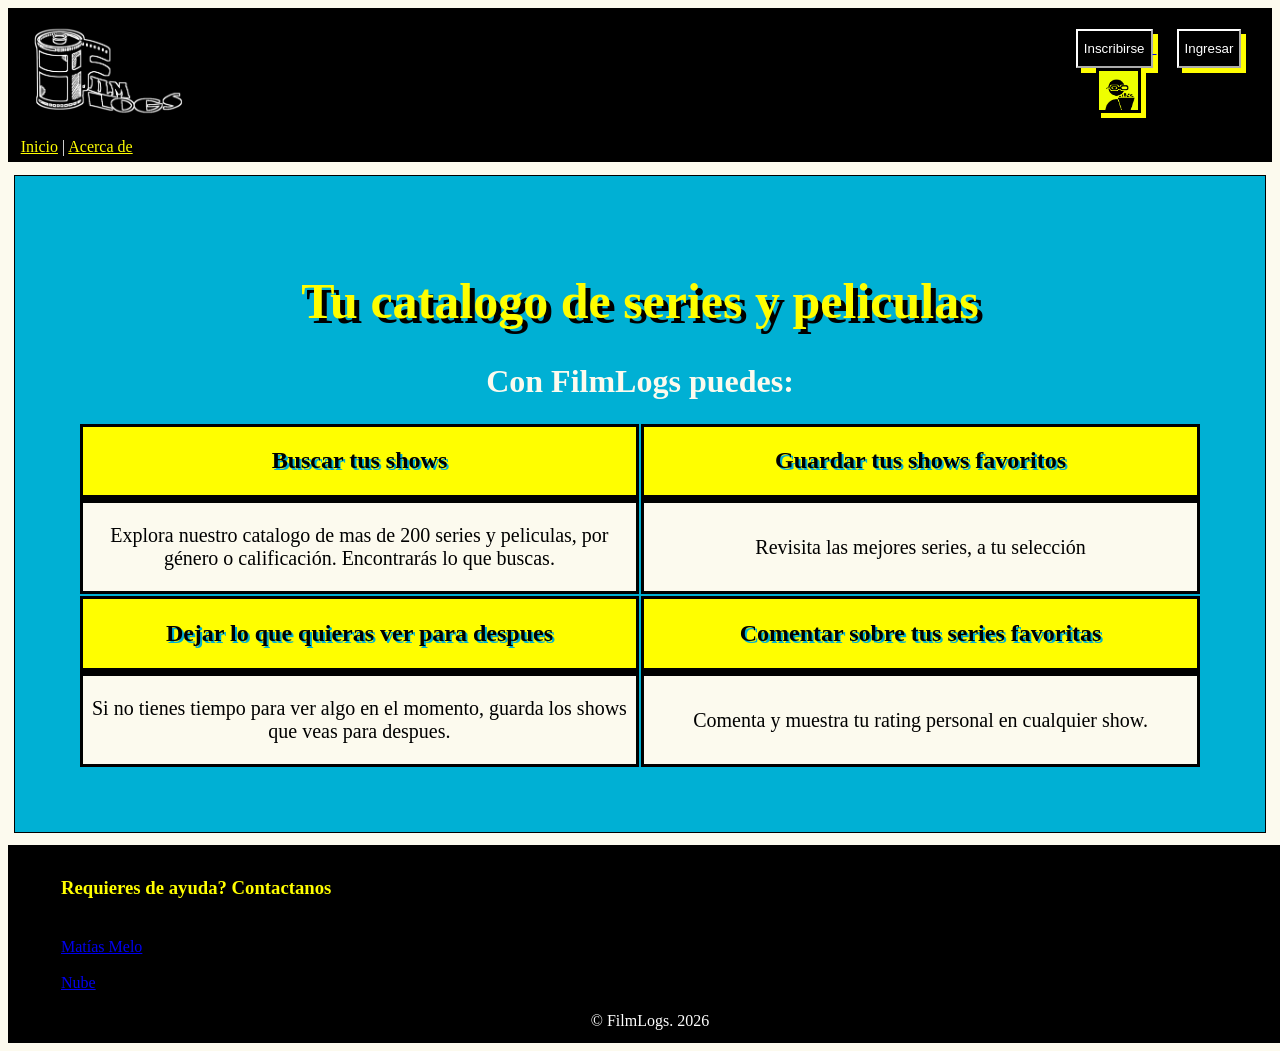
==== acercade.html @ 1b0ae2c5 "Hotfix de hyperlink." ====
<!DOCTYPE html>
<html lang="en">
<head>
    <meta charset="UTF-8">
    <meta name="viewport" content="width=device-width, initial-scale=1.0">
    <title>FilmLogs - Acerca de</title>
</head>

<body style="font-family:Georgia, 'Times New Roman', Times, serif; background-color: #FCFAEE;">
    <div width="100%">
        <div id="Barra de Navegación" style="background-color: black; color: white;"><!--Barra navegación superior, con tablas y pre-css-->
            <div id="superior">
                <table style="padding: 10px;">
                    <tr>
                        <td width="85%"> 
                            <div >
                                <a href="index.html">
                                    <img src="media/logoPlaceholder.png" alt="Logo FilmLogs" width="175px">
                                </a>
                            </div>
                        </td>
                        <td ></td>
                        <td width="15%">
                            <div  style="justify-content: right;">
                                <a href="signin.html">
                                <button type="button" style="background-color: black; color: white; border-color: white; box-shadow: 5px 5px #FFFE00; height: 39px;">Inscribirse</button>
                                </a>
                                
                                <a href="login.html">
                                <button type="button" style="margin-left:20px; background-color: black; color: white; border-color: white; box-shadow: 5px 5px #FFFE00; height: 39px;">Ingresar</button>
                                </a>

                                <a href="perfil.html">
                                    <img src="media/usuarioPlaceholder.png" style="margin-left:20px; height: 39px; border-style: solid; border-color: black; box-shadow: 5px 5px #FFFE00;">
                                </a>
                            </div>
                        </td>
                    </tr>
                </table>
            </div>
            <div id="inferior" style="justify-content: left; padding-left: 1%; padding-bottom: 0.5%;">
                <a href="index.html" style="color: #FFFE00;">Inicio</a> | <a href="acercade.html" style="color: #FFFE00;" >Acerca de</a>
            </div>
        </div>

        <div id="Cuerpo" width="90%" style="padding-left: 0.5%; padding-right: 0.5%; text-align: center;">
            <div style="border:1px solid black; padding: 5%; margin-top: 1%; background-color: #00b0d4;">
                <h1 style="font-size: 50px; color: #FFFE00; text-shadow: 5px 5px black;">Tu catalogo de series y peliculas</h1>
            
                <h1 style="color: #FCFAEE;">Con FilmLogs puedes:</h1>
                
                <table > 
                    <tr>
                        <td width="25%" style="background-color: #FFFE00;border:solid; border-color: black; box-shadow: 0px 5px black; ">
                            <h2 style="text-shadow: 2px 2px #00b0d4;">Buscar tus shows</h2>
                        </td>
                            
                        <td width="25%" style="background-color: #FFFE00;border:solid; border-color: black; box-shadow: 0px 5px black; ">
                            <h2 style="text-shadow: 2px 2px #00b0d4;">Guardar tus shows favoritos</h2>
                        </td>
                    </tr>
                    
                    <tr>
                        <td style="border:solid; background-color: #FCFAEE;">
                            <p style="font-size: 20px; ">Explora nuestro catalogo de mas de 200 series y peliculas, por género o calificación. Encontrarás lo que buscas.</p>
                        </td>

                        <td style="border:solid; background-color: #FCFAEE;">
                            <p style="font-size: 20px;">Revisita las mejores series, a tu selección</p>
                        </td>
                    </tr>

                    <tr>
                        <td width="25%" style="background-color: #FFFE00;border:solid; border-color: black; box-shadow: 0px 5px black;">
                            <h2 style="text-shadow: 2px 2px #00b0d4;">Dejar lo que quieras ver para despues</h2>
                        </td>

                        <td width="25%" style="background-color: #FFFE00; border:solid; border-color: black; box-shadow: 0px 5px black;">
                            <h2 style="text-shadow: 2px 2px #00b0d4;">Comentar sobre tus series favoritas</h2>
                        </td>
                    </tr>

                    <tr>
                        <td style="border:solid; background-color: #FCFAEE;">
                            <p style="font-size: 20px;">Si no tienes tiempo para ver algo en el momento, guarda los shows que veas para despues.</p>
                        </td>

                        <td style="border:solid; background-color: #FCFAEE;">
                            <p style="font-size: 20px;">Comenta y muestra tu rating personal en cualquier show.</p>
                        </td>
                    </tr>
                </table>
            </div>
        </div>

        <div id="footer" style="width: 100%; background-color: black; color: white; margin-top: 1%; padding:10px;">
            <table width="100%">
                <tr style="height: 10%;">
                    <td style="width: 60%;">
                        <ul style="list-style: none; color: #FFFE00;"><li><h3>Requieres de ayuda? Contactanos</h3></li></ul>
                    </td>
                </tr>
                <tr style="margin-top: 0%;">
                    <td style="width: 60%;">
                        <ul style="list-style: none;">
                            <li>
                            <a href="https://mail.google.com/mail/?view=cm&fs=1&to=matiasmelo3600@gmail.com&su=Sobre FilmLogs">
                                Matías Melo
                            </a></li><br>

                            <li>
                            <a href="#">
                            Nube
                            </a></li>
                        </ul>
                    </td>
                </tr>

                <tr>
                    <td style="text-align: center;">
                        © FilmLogs. 2026
                    </td>
                </tr>
            </table>
        </div>
    </div>
</body>
</html>
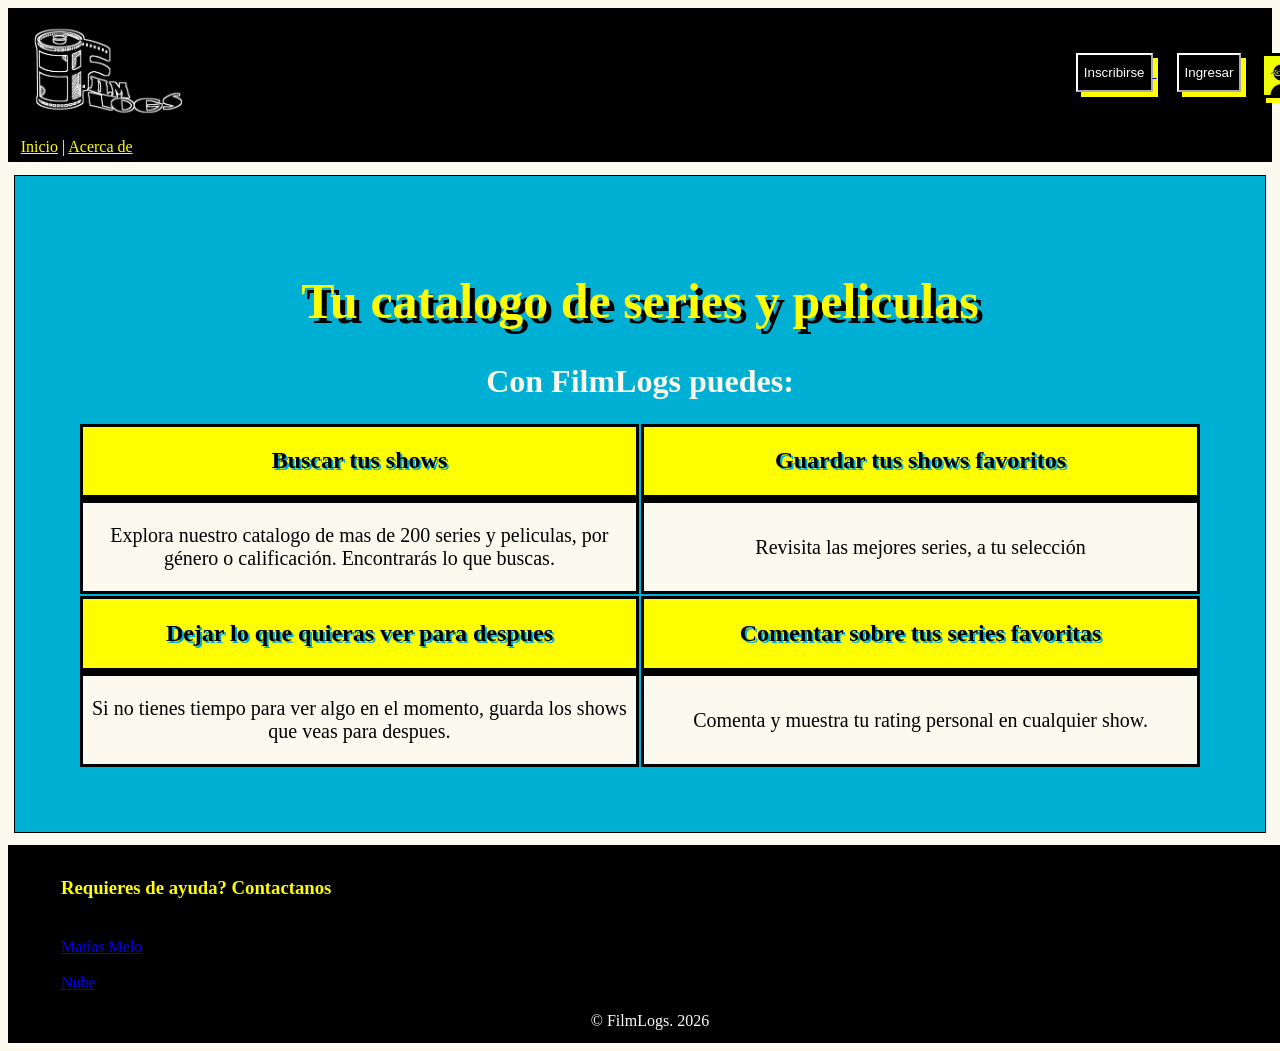
==== commit 1cef872b: "hotfix de alineamiento de apartado perfil." ====
--- a/acercade.html
+++ b/acercade.html
@@ -31,7 +31,7 @@
                                 </a>
 
                                 <a href="perfil.html">
-                                    <img src="media/usuarioPlaceholder.png" style="margin-left:20px; height: 39px; border-style: solid; border-color: black; box-shadow: 5px 5px #FFFE00;">
+                                    <img src="media/usuarioPlaceholder.png" style="margin-left:20px; height: 39px; border-style: solid; border-color: black; box-shadow: 5px 5px #FFFE00; position: absolute;">
                                 </a>
                             </div>
                         </td>
@@ -109,7 +109,7 @@
                             </a></li><br>
 
                             <li>
-                            <a href="#">
+                            <a href="https://mail.google.com/mail/?view=cm&fs=1&to=ejpc813@gmail.com&su=Sobre FilmLogs">
                             Nube
                             </a></li>
                         </ul>
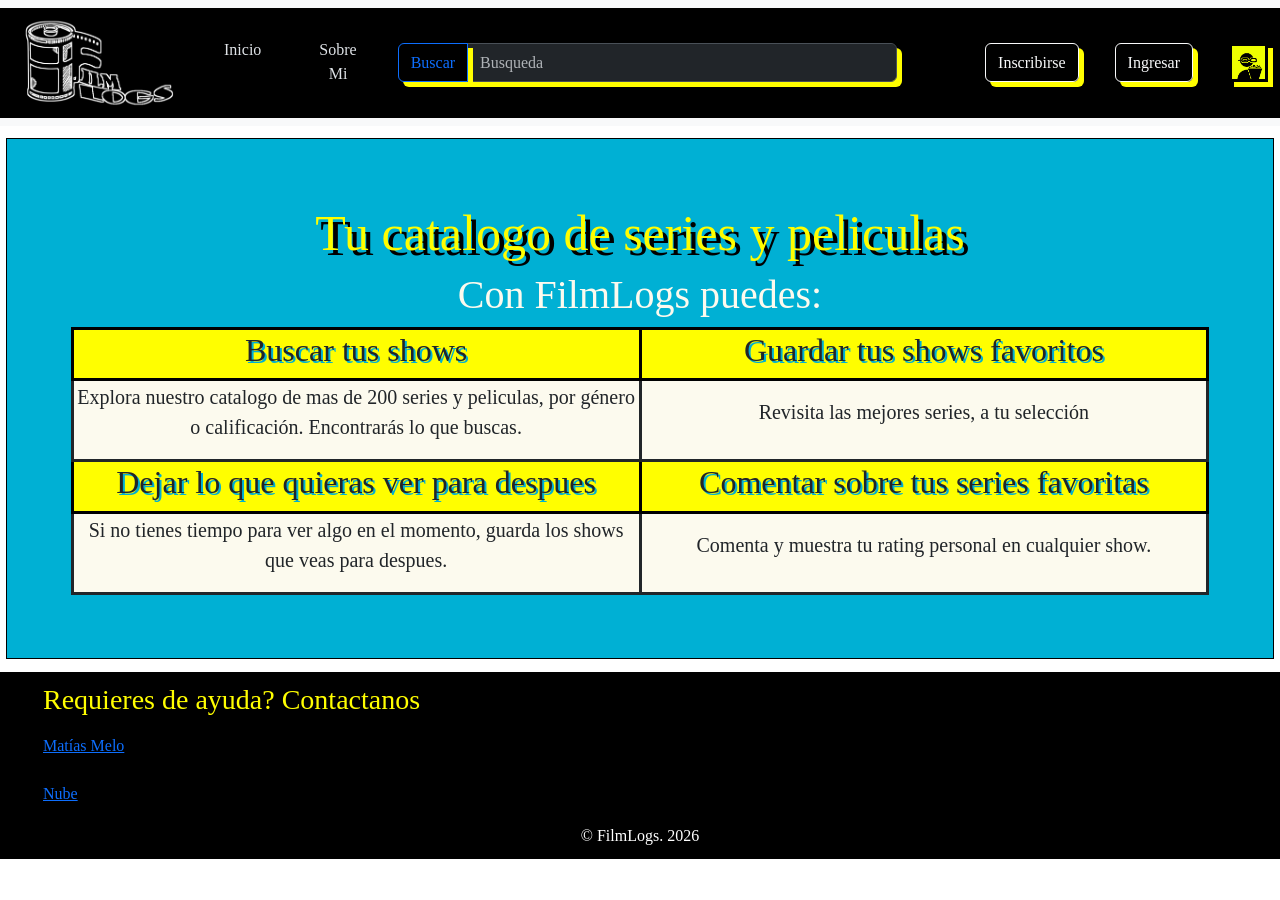
==== commit bb39766e: "Arreglo de header concorde a elementos css y bootstrap" ====
--- a/acercade.html
+++ b/acercade.html
@@ -4,44 +4,64 @@
     <meta charset="UTF-8">
     <meta name="viewport" content="width=device-width, initial-scale=1.0">
     <title>FilmLogs - Acerca de</title>
+
+    <link href="css/style.css" rel="stylesheet">
+    <link href="https://cdn.jsdelivr.net/npm/bootstrap@5.3.8/dist/css/bootstrap.min.css" rel="stylesheet" integrity="sha384-sRIl4kxILFvY47J16cr9ZwB07vP4J8+LH7qKQnuqkuIAvNWLzeN8tE5YBujZqJLB" crossorigin="anonymous">
+    <script src="https://cdn.jsdelivr.net/npm/bootstrap@5.3.8/dist/js/bootstrap.bundle.min.js" integrity="sha384-FKyoEForCGlyvwx9Hj09JcYn3nv7wiPVlz7YYwJrWVcXK/BmnVDxM+D2scQbITxI" crossorigin="anonymous"></script>
 </head>
 
-<body style="font-family:Georgia, 'Times New Roman', Times, serif; background-color: #FCFAEE;">
+<body>
     <div width="100%">
-        <div id="Barra de Navegación" style="background-color: black; color: white;"><!--Barra navegación superior, con tablas y pre-css-->
-            <div id="superior">
-                <table style="padding: 10px;">
-                    <tr>
-                        <td width="85%"> 
-                            <div >
-                                <a href="index.html">
-                                    <img src="media/logoPlaceholder.png" alt="Logo FilmLogs" width="175px">
+        <nav id="Barra de Navegación" class="navbar navbar-expand-lg bg-body-tertiary"><!--Barra navegación superior, con tablas y pre-css-->
+            <div class="container-fluid" data-bs-theme="dark" style="background-color: black;">
+                <a class="navbar-brand" href="index.html">
+                    <img src="media/logoPlaceholder.png" alt="Logo FilmLogs" width="175px">
+                </a>
+
+                <button class="navbar-toggler" type="button" data-bs-toggle="collapse" data-bs-target="#navbarSupportedContent" aria-controls="navbarSupportedContent" aria-expanded="false" aria-label="Toggle navigation">
+                <span class="navbar-toggler-icon"></span>
+                </button>
+
+                <div class="collapse navbar-collapse" id="navbarSupportedContent">
+                    <ul class="navbar-nav me-auto mb-2 mb-lg-0 nav-underline">
+                        <li class="nav-item">
+                        <a class="nav-link active" aria-current="page" href="index.html"><div class="btn">Inicio</div></a>
+                        </li>
+
+                        <li class="nav-item">
+                        <a class="nav-link" href="acercade.html"><div class="btn">Sobre Mi</div></a>
+                        </li>
+                    </ul>
+
+                    <form class="d-flex input-group" role="search" style="width: 60%; margin-left: 20px; margin-right: 80px;">
+                        <button class="btn btn-outline-primary" type="submit">Buscar</button>
+                        <input class="form-control me-2 border-shadow-btn" type="search" placeholder="Busqueda" aria-label="Busqueda">
+                    </form>
+
+                    <div class="d-flex">
+                        <ul class="navbar-nav me-auto mb-2 mb-lg-0 nav-underline">
+                            <li class="nav-item">
+                                <a href="signin.html">
+                                    <button type="button" class="btn btn-outline-light">Inscribirse</button>
                                 </a>
-                            </div>
-                        </td>
-                        <td ></td>
-                        <td width="15%">
-                            <div  style="justify-content: right;">
-                                <a href="signin.html">
-                                <button type="button" style="background-color: black; color: white; border-color: white; box-shadow: 5px 5px #FFFE00; height: 39px;">Inscribirse</button>
+                            </li>
+
+                            <li class="nav-item">
+                                <a href="login.html">
+                                    <button type="button" class="btn btn-outline-light" style="margin-left:20px;">Ingresar</button>
                                 </a>
-                                
-                                <a href="login.html">
-                                <button type="button" style="margin-left:20px; background-color: black; color: white; border-color: white; box-shadow: 5px 5px #FFFE00; height: 39px;">Ingresar</button>
+                            </li>
+
+                            <li class="nav-item">
+                                <a href="perfil.html">
+                                    <img src="media/usuarioPlaceholder.png" style="justify-self: end; margin-left:20px; height: 39px; border-style: solid; border-color: black; box-shadow: 5px 5px #FFFE00;">
                                 </a>
-
-                                <a href="perfil.html">
-                                    <img src="media/usuarioPlaceholder.png" style="margin-left:20px; height: 39px; border-style: solid; border-color: black; box-shadow: 5px 5px #FFFE00; position: absolute;">
-                                </a>
-                            </div>
-                        </td>
-                    </tr>
-                </table>
+                            </li>
+                        </ul>
+                    </div>
+                </div>
             </div>
-            <div id="inferior" style="justify-content: left; padding-left: 1%; padding-bottom: 0.5%;">
-                <a href="index.html" style="color: #FFFE00;">Inicio</a> | <a href="acercade.html" style="color: #FFFE00;" >Acerca de</a>
-            </div>
-        </div>
+        </nav>
 
         <div id="Cuerpo" width="90%" style="padding-left: 0.5%; padding-right: 0.5%; text-align: center;">
             <div style="border:1px solid black; padding: 5%; margin-top: 1%; background-color: #00b0d4;">
--- a/css/style.css
+++ b/css/style.css
@@ -0,0 +1,31 @@
+*{
+    font-family:Georgia, 'Times New Roman', Times, serif ;
+}
+
+nav{
+    display: flex;
+    background-color: black;
+    color: #FCFAEE;
+    padding: 10px;
+}
+
+button{
+    background-color: black;
+    color: #FCFAEE;
+    border: solid;
+    border-color: #FCFAEE;
+    box-shadow: 5px 5px #FFFE00;
+    height: 39px;
+}
+
+.border-shadow-btn{
+    border: solid;
+    border-color: #FCFAEE;
+    box-shadow: 5px 5px #FFFE00;
+}
+
+.border-shadow{
+    border: solid;
+    border-color: black;
+    box-shadow: 5px 5px black;
+}
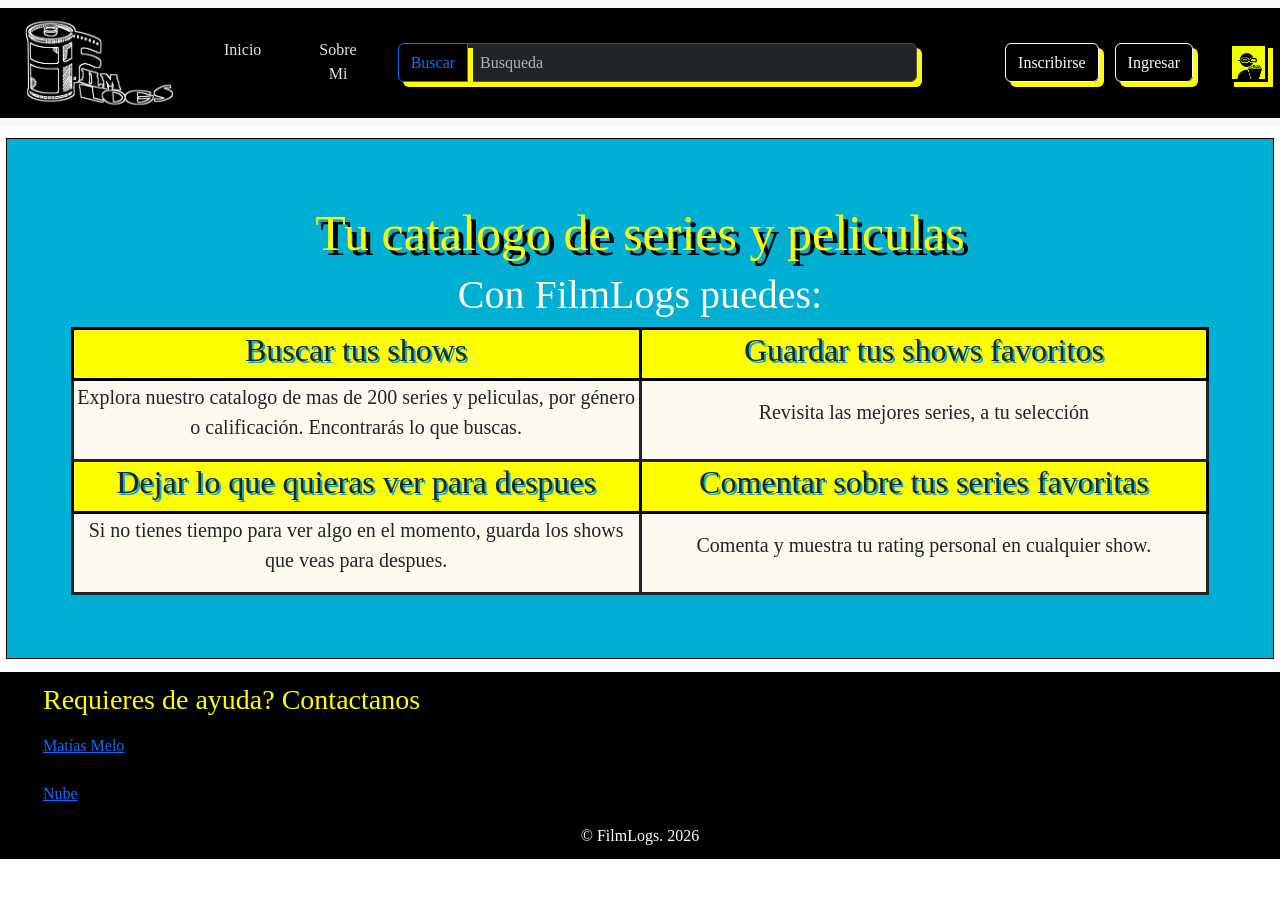
==== commit f7098b2e: "Modal aplicado a todas las paginas. elimicación de login-singin" ====
--- a/acercade.html
+++ b/acercade.html
@@ -40,16 +40,123 @@
 
                     <div class="d-flex">
                         <ul class="navbar-nav me-auto mb-2 mb-lg-0 nav-underline">
+
                             <li class="nav-item">
-                                <a href="signin.html">
-                                    <button type="button" class="btn btn-outline-light">Inscribirse</button>
-                                </a>
+                                <button type="button" class="btn btn-outline-light" data-bs-toggle="modal" data-bs-target="#Inscribirse">Inscribirse</button>
+                                <div class="modal fade" id="Inscribirse" tabindex="-1" aria-labelledby="exampleModalLabel" aria-hidden="true">
+                                    <div class="modal-dialog">
+                                        <div class="modal-content">
+                                            <div class="modal-header">
+                                                <button type="button" class="btn-close" data-bs-dismiss="modal" aria-label="Close"></button>
+                                            </div>
+                                            <div class="modal-body">
+                                                <form  class="row g-2" id="Form" style="border: 1px solid black; box-shadow: 5px 5px black; background-color: #00b0d4; color: #FCFAEE;">
+                                                    <div class="input-group mb-3">
+                                                        <h1 style="font-size: 50px; color: #FCFAEE; text-shadow: 2px 2px black;">Crear Cuenta</h1>
+                                                    </div>
+                                                    <div class="input-group mb-3"><p style="font-size: 20px;">Unete y reseña!</p></div>
+                                                    <div class="input-group mb-3" style="justify-content: space-between;">
+                                                        <label for="nombre">Apodo:</label>
+                                                        <input type="text" name="nombre" placeholder="Cato212" size="35%" style="height: 25px; background-color: white; color: black;">
+                                                    </div>
+                                                    <div class="input-group mb-3" style="justify-content: space-between;">
+                                                        <label for="email">Email:</label>
+                                                        <input type="email" id="email" placeholder="ejemplo@ejemplo.com" size="35%" style="height: 25px; background-color: white; color: black;">
+                                                    </div>
+                                                    <div class="input-group mb-3" style="justify-content: space-between;">
+                                                        <label for="password">Contraseña:</label>
+                                                        <input type="password" id="password" size="35%" style="height: 25px; background-color: white; color: black;">
+                                                    </div>
+                                                    <div class="input-group mb-1" style="justify-content: left;">
+                                                        <div class="mb-1" style="padding-right: 12%;">
+                                                            <label for="genero" >Sexo:</label> 
+                                                        </div>
+                                                        <div class="mb-3" align="left">
+                                                            <input type="radio" id="G1" name="genero" value="mars">
+                                                            <label for="G1">Masculino</label>
+                                                            <input type="radio" id="G2" name="genero" value="venus" >
+                                                            <label for="G2">Feminino</label>
+                                                            <input type="radio" id="G3" name="genero" value="jupiter">
+                                                            <label for="G3">Otro</label>
+                                                        </div>
+                                                    </div>
+                                                    <div class="input-group mb-1" style="justify-content: left;">
+                                                        <div class="mb-1" style="padding-right: 12%;">
+                                                            <label>Género Favorito:</label>
+                                                        </div>
+                                                        <div class="mb-3" align="left">
+                                                            <input type="checkbox" id="A1" name="area" value="Horror">
+                                                            <label for="A1">Horror</label><br>
+                                                            <input type="checkbox" id="A2" name="area" value="Romance">
+                                                            <label for="A2">Romance</label><br>
+                                                            <input type="checkbox" id="A3" name="area" value="Comedia">
+                                                            <label for="A3">Comedia</label><br>
+                                                            <input type="checkbox" id="A4" name="area" value="Accion">
+                                                            <label for="A4">Acción</label><br>
+                                                            <input type="checkbox" id="A5" name="area" value="sci-fi">
+                                                            <label for="A5">Ciencia Ficción</label><br>
+                                                            <input type="checkbox" id="A6" name="area" value="Otro">
+                                                            <label for="A6">Otro</label><br>
+                                                        </div>
+                                                    </div>
+                                                    <div class="modal-footer">
+                                                        <button type="submit" class="btn btn-secondary"   style=" background-color: black; color: white; border-color: white; box-shadow: 5px 5px #FFFE00; height: 39px;">Enviar</button>
+                                                        <button  type="reset" class="btn btn-secondary"  style=" background-color: black; color: white; border-color: white; box-shadow: 5px 5px #FFFE00; height: 39px;">Borrar</button>              
+                                                        <button type="button" class="btn btn-secondary" style="background-color: black; color: white; border-color: white; box-shadow: 5px 5px #FFFE00; height: 39px;" data-bs-dismiss="modal">Cerrar</button>
+
+                                                    </div>
+                                                </form>
+                                            </div>
+                                        </div>
+                                    </div>
+                                </div>
                             </li>
 
                             <li class="nav-item">
-                                <a href="login.html">
-                                    <button type="button" class="btn btn-outline-light" style="margin-left:20px;">Ingresar</button>
-                                </a>
+                                <button type="button" class="btn btn-outline-light" data-bs-toggle="modal" data-bs-target="#Ingresar">Ingresar</button>
+                                <div class="modal fade" id="Ingresar" tabindex="-1" aria-labelledby="ingresolabel" aria-hidden="true">
+                                    <div class="modal-dialog">
+                                        <div class="modal-content">
+                                            <div class="modal-header">
+                                                <button type="button" class="btn-close" data-bs-dismiss="modal" aria-label="Close"></button>
+                                            </div>
+                                            <div class="modal-body">
+                                                <form class='login-form'>
+                                                    <fieldset style="padding: 5%; background-color:yellow; box-shadow: 5px 5px black;">
+                                                        <div class="flex-row">
+                                                            <h1 style="font-size: 50px; color: #FCFAEE; text-shadow: 2px 2px black; background-color: #00b0d4;">Iniciar Sesion</h1>
+                                                            <p style="font-size: 20px; color: black;">Nos alegra verte de vuelta!</p>
+                                                        </div>
+                                                        <div class="flex-row">
+                                                            <label class="lf--label" for="username">
+                                                                <svg x="0px" y="0px" width="15px" height="13px">
+                                                                <path fill="#000" d="M8.9,7.2C9,6.9,9,6.7,9,6.5v-4C9,1.1,7.9,0,6.5,0h-1C4.1,0,3,1.1,3,2.5v4c0,0.2,0,0.4,0.1,0.7 C1.3,7.8,0,9.5,0,11.5V13h12v-1.5C12,9.5,10.7,7.8,8.9,7.2z M4,2.5C4,1.7,4.7,1,5.5,1h1C7.3,1,8,1.7,8,2.5v4c0,0.2,0,0.4-0.1,0.6 l0.1,0L7.9,7.3C7.6,7.8,7.1,8.2,6.5,8.2h-1c-0.6,0-1.1-0.4-1.4-0.9L4.1,7.1l0.1,0C4,6.9,4,6.7,4,6.5V2.5z M11,12H1v-0.5 c0-1.6,1-2.9,2.4-3.4c0.5,0.7,1.2,1.1,2.1,1.1h1c0.8,0,1.6-0.4,2.1-1.1C10,8.5,11,9.9,11,11.5V12z"/>
+                                                                </svg>
+                                                            </label>
+                                                            <input id="username" class='lf--input' placeholder='Nombre de usuario' type='text' required style="width: 300px; height: 25px; background-color: white; color: black;">
+                                                        </div>
+                                                        <br>
+                                                        <div class="flex-row">
+                                                            <label class="lf--label" for="password">
+                                                                <svg x="0px" y="0px" width="15px" height="8px">
+                                                                <g>
+                                                                    <path fill="#000" d="M6,2L6,2c0-1.1-1-2-2.1-2H2.1C1,0,0,0.9,0,2.1v0.8C0,4.1,1,5,2.1,5h1.7C5,5,6,4.1,6,2.9V3h5v1h1V3h1v2h1V3h1 V2H6z M5.1,2.9c0,0.7-0.6,1.2-1.3,1.2H2.1c-0.7,0-1.3-0.6-1.3-1.2V2.1c0-0.7,0.6-1.2,1.3-1.2h1.7c0.7,0,1.3,0.6,1.3,1.2V2.9z"/>
+                                                                </g>
+                                                                </svg>
+                                                            </label>
+                                                            <input id="password" class='lf--input' placeholder='Contraseña' type='password' required style="width: 300px; height: 25px; background-color: white; color: black;">
+                                                        </div>
+                                                        <br>
+                                                        <input class='lf--submit btn' type='submit' value='Iniciar Sesion' style="background-color: black; color: white; border-color: white; box-shadow: 5px 5px black; height: 39px;">
+                                                        <button type="button" class="btn btn-secondary" style="background-color: black; color: white; border-color: white; box-shadow: 5px 5px black; height: 39px;" data-bs-dismiss="modal">Cerrar</button>
+
+                                                        <br>
+                                                    </fieldset>
+                                                </form>
+                                            </div>
+                                        </div>
+                                    </div>
+                                </div>
                             </li>
 
                             <li class="nav-item">
@@ -57,6 +164,7 @@
                                     <img src="media/usuarioPlaceholder.png" style="justify-self: end; margin-left:20px; height: 39px; border-style: solid; border-color: black; box-shadow: 5px 5px #FFFE00;">
                                 </a>
                             </li>
+
                         </ul>
                     </div>
                 </div>
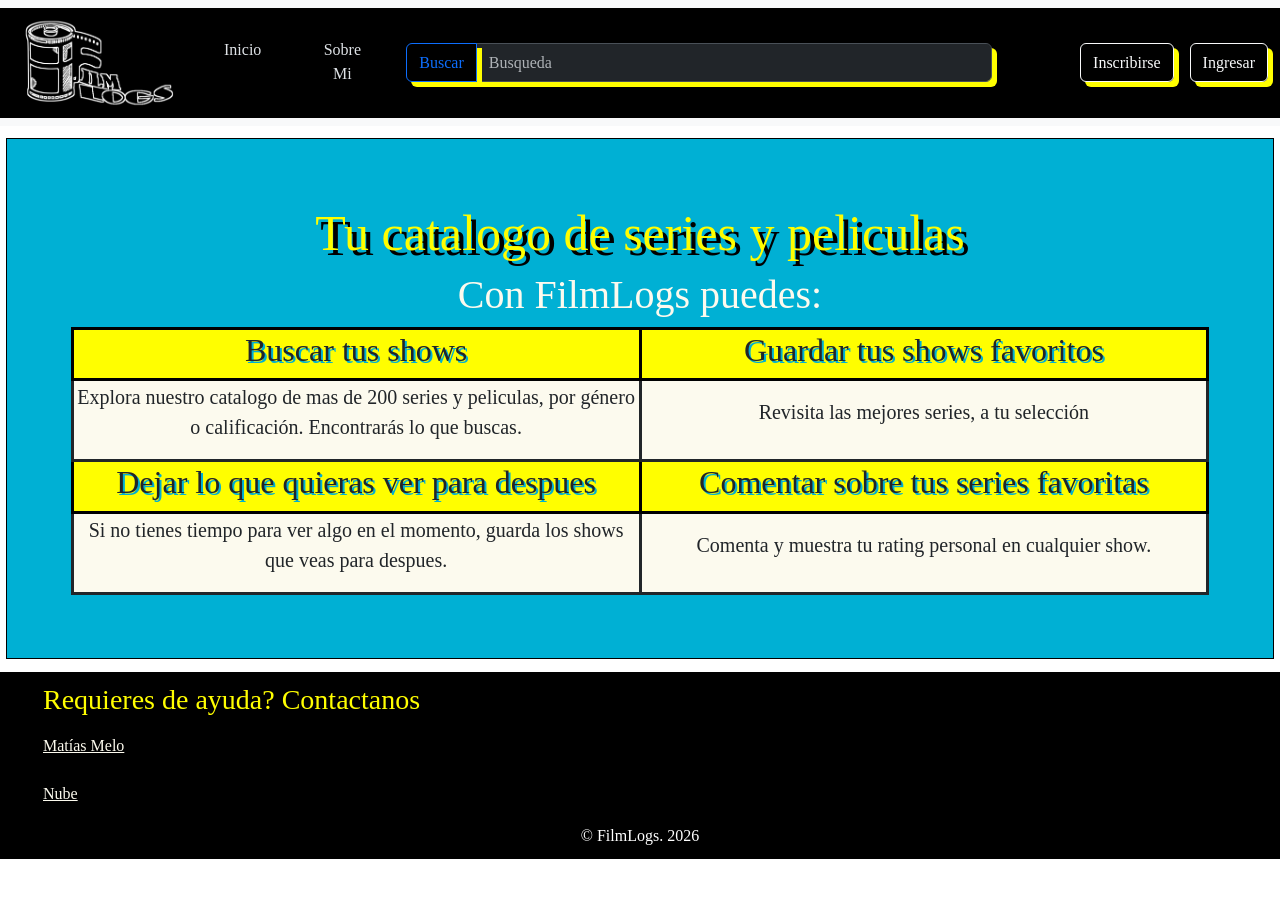
==== commit aad4fefd: "asimilacion" ====
--- a/acercade.html
+++ b/acercade.html
@@ -41,7 +41,7 @@
                     <div class="d-flex">
                         <ul class="navbar-nav me-auto mb-2 mb-lg-0 nav-underline">
 
-                            <li class="nav-item">
+                            <li class="nav-item form-btn">
                                 <button type="button" class="btn btn-outline-light" data-bs-toggle="modal" data-bs-target="#Inscribirse">Inscribirse</button>
                                 <div class="modal fade" id="Inscribirse" tabindex="-1" aria-labelledby="exampleModalLabel" aria-hidden="true">
                                     <div class="modal-dialog">
@@ -49,34 +49,34 @@
                                             <div class="modal-header">
                                                 <button type="button" class="btn-close" data-bs-dismiss="modal" aria-label="Close"></button>
                                             </div>
-                                            <div class="modal-body">
-                                                <form  class="row g-2" id="Form" style="border: 1px solid black; box-shadow: 5px 5px black; background-color: #00b0d4; color: #FCFAEE;">
+                                            <div class="modal-body sign-in">
+                                                <form  class="row g-2" id="Form" style="border: 1px solid black; box-shadow: 5px 5px black; background-color: #00b0d4; color: #FCFAEE;" re>
                                                     <div class="input-group mb-3">
                                                         <h1 style="font-size: 50px; color: #FCFAEE; text-shadow: 2px 2px black;">Crear Cuenta</h1>
                                                     </div>
                                                     <div class="input-group mb-3"><p style="font-size: 20px;">Unete y reseña!</p></div>
                                                     <div class="input-group mb-3" style="justify-content: space-between;">
                                                         <label for="nombre">Apodo:</label>
-                                                        <input type="text" name="nombre" placeholder="Cato212" size="35%" style="height: 25px; background-color: white; color: black;">
+                                                        <input type="text" id="nombre"  required placeholder="Cato212" size="35%" style="height: 25px; background-color: white; color: black;">
                                                     </div>
                                                     <div class="input-group mb-3" style="justify-content: space-between;">
                                                         <label for="email">Email:</label>
-                                                        <input type="email" id="email" placeholder="ejemplo@ejemplo.com" size="35%" style="height: 25px; background-color: white; color: black;">
+                                                        <input type="email" id="email"  required placeholder="ejemplo@ejemplo.com" size="35%" style="height: 25px; background-color: white; color: black;">
                                                     </div>
                                                     <div class="input-group mb-3" style="justify-content: space-between;">
                                                         <label for="password">Contraseña:</label>
-                                                        <input type="password" id="password" size="35%" style="height: 25px; background-color: white; color: black;">
+                                                        <input type="password" id="password"  required size="35%" style="height: 25px; background-color: white; color: black;">
                                                     </div>
                                                     <div class="input-group mb-1" style="justify-content: left;">
                                                         <div class="mb-1" style="padding-right: 12%;">
                                                             <label for="genero" >Sexo:</label> 
                                                         </div>
                                                         <div class="mb-3" align="left">
-                                                            <input type="radio" id="G1" name="genero" value="mars">
+                                                            <input type="radio" id="G1" name="sex" value="mars">
                                                             <label for="G1">Masculino</label>
-                                                            <input type="radio" id="G2" name="genero" value="venus" >
+                                                            <input type="radio" id="G2" name="sex" value="venus" >
                                                             <label for="G2">Feminino</label>
-                                                            <input type="radio" id="G3" name="genero" value="jupiter">
+                                                            <input type="radio" id="G3" name="sex" value="jupiter" checked>
                                                             <label for="G3">Otro</label>
                                                         </div>
                                                     </div>
@@ -85,22 +85,22 @@
                                                             <label>Género Favorito:</label>
                                                         </div>
                                                         <div class="mb-3" align="left">
-                                                            <input type="checkbox" id="A1" name="area" value="Horror">
+                                                            <input type="checkbox" id="A1" class="genero" value="Horror">
                                                             <label for="A1">Horror</label><br>
-                                                            <input type="checkbox" id="A2" name="area" value="Romance">
+                                                            <input type="checkbox" id="A2" class="genero" value="Romance">
                                                             <label for="A2">Romance</label><br>
-                                                            <input type="checkbox" id="A3" name="area" value="Comedia">
+                                                            <input type="checkbox" id="A3" class="genero" value="Comedia">
                                                             <label for="A3">Comedia</label><br>
-                                                            <input type="checkbox" id="A4" name="area" value="Accion">
+                                                            <input type="checkbox" id="A4" class="genero" value="Accion">
                                                             <label for="A4">Acción</label><br>
-                                                            <input type="checkbox" id="A5" name="area" value="sci-fi">
+                                                            <input type="checkbox" id="A5" class="genero" value="Sci-fi">
                                                             <label for="A5">Ciencia Ficción</label><br>
-                                                            <input type="checkbox" id="A6" name="area" value="Otro">
+                                                            <input type="checkbox" id="A6" class="genero" value="Otro">
                                                             <label for="A6">Otro</label><br>
                                                         </div>
                                                     </div>
                                                     <div class="modal-footer">
-                                                        <button type="submit" class="btn btn-secondary"   style=" background-color: black; color: white; border-color: white; box-shadow: 5px 5px #FFFE00; height: 39px;">Enviar</button>
+                                                        <button type="submit" id="enviar-sign" class="btn btn-secondary"   style=" background-color: black; color: white; border-color: white; box-shadow: 5px 5px #FFFE00; height: 39px;">Crear</button>
                                                         <button  type="reset" class="btn btn-secondary"  style=" background-color: black; color: white; border-color: white; box-shadow: 5px 5px #FFFE00; height: 39px;">Borrar</button>              
                                                         <button type="button" class="btn btn-secondary" style="background-color: black; color: white; border-color: white; box-shadow: 5px 5px #FFFE00; height: 39px;" data-bs-dismiss="modal">Cerrar</button>
 
@@ -112,7 +112,7 @@
                                 </div>
                             </li>
 
-                            <li class="nav-item">
+                            <li class="nav-item form-btn">
                                 <button type="button" class="btn btn-outline-light" data-bs-toggle="modal" data-bs-target="#Ingresar">Ingresar</button>
                                 <div class="modal fade" id="Ingresar" tabindex="-1" aria-labelledby="ingresolabel" aria-hidden="true">
                                     <div class="modal-dialog">
@@ -120,10 +120,10 @@
                                             <div class="modal-header">
                                                 <button type="button" class="btn-close" data-bs-dismiss="modal" aria-label="Close"></button>
                                             </div>
-                                            <div class="modal-body">
+                                            <div class="modal-body login_space">
                                                 <form class='login-form'>
                                                     <fieldset style="padding: 5%; background-color:yellow; box-shadow: 5px 5px black;">
-                                                        <div class="flex-row">
+                                                        <div class="flex-row" id="Space_alert">
                                                             <h1 style="font-size: 50px; color: #FCFAEE; text-shadow: 2px 2px black; background-color: #00b0d4;">Iniciar Sesion</h1>
                                                             <p style="font-size: 20px; color: black;">Nos alegra verte de vuelta!</p>
                                                         </div>
@@ -144,12 +144,11 @@
                                                                 </g>
                                                                 </svg>
                                                             </label>
-                                                            <input id="password" class='lf--input' placeholder='Contraseña' type='password' required style="width: 300px; height: 25px; background-color: white; color: black;">
+                                                            <input id="password_log" class='lf--input' placeholder='Contraseña' type='password' required style="width: 300px; height: 25px; background-color: white; color: black;">
                                                         </div>
                                                         <br>
-                                                        <input class='lf--submit btn' type='submit' value='Iniciar Sesion' style="background-color: black; color: white; border-color: white; box-shadow: 5px 5px black; height: 39px;">
+                                                        <input class='lf--submit btn' id="btn_log" type='submit' value='Iniciar Sesion' style="background-color: black; color: white; border-color: white; box-shadow: 5px 5px black; height: 39px;">
                                                         <button type="button" class="btn btn-secondary" style="background-color: black; color: white; border-color: white; box-shadow: 5px 5px black; height: 39px;" data-bs-dismiss="modal">Cerrar</button>
-
                                                         <br>
                                                     </fieldset>
                                                 </form>
@@ -159,7 +158,7 @@
                                 </div>
                             </li>
 
-                            <li class="nav-item">
+                            <li class="nav-item profile">
                                 <a href="perfil.html">
                                     <img src="media/usuarioPlaceholder.png" style="justify-self: end; margin-left:20px; height: 39px; border-style: solid; border-color: black; box-shadow: 5px 5px #FFFE00;">
                                 </a>
@@ -252,5 +251,6 @@
             </table>
         </div>
     </div>
+    <script src="js/nav_bar.js"></script>
 </body>
 </html>
--- a/css/style.css
+++ b/css/style.css
@@ -16,6 +16,25 @@
     border-color: #FCFAEE;
     box-shadow: 5px 5px #FFFE00;
     height: 39px;
+    .carousel-control{
+        
+        box-shadow: 5px 5px #00B0D4;
+        height: 39px;
+    }
+}
+
+.sliderTitulo{
+    background-color: #FFFE00; 
+    padding: 10px; 
+    padding-left: 20px;
+    text-shadow: 3px 3px #00B0D4;
+}
+
+.sliderTituloAlt{
+    background-color: #00B0D4; 
+    padding: 10px; 
+    padding-left: 20px;
+    text-shadow: 3px 3px #FFFE00;
 }
 
 .border-shadow-btn{
@@ -28,4 +47,32 @@
     border: solid;
     border-color: black;
     box-shadow: 5px 5px black;
-}+}
+
+.pelicula{
+    transition: all 0.3s ease-out;
+    width:215px;
+    height:290px;
+    
+}
+
+.pelicula:hover{
+    transition: all 0.3s ease-out;
+    width:225px;
+    height:300px;
+    
+}
+
+a:link{
+    color: #FCFAEE
+} 
+
+a:visited{
+    color:#00B0D4
+}
+
+
+
+
+
+
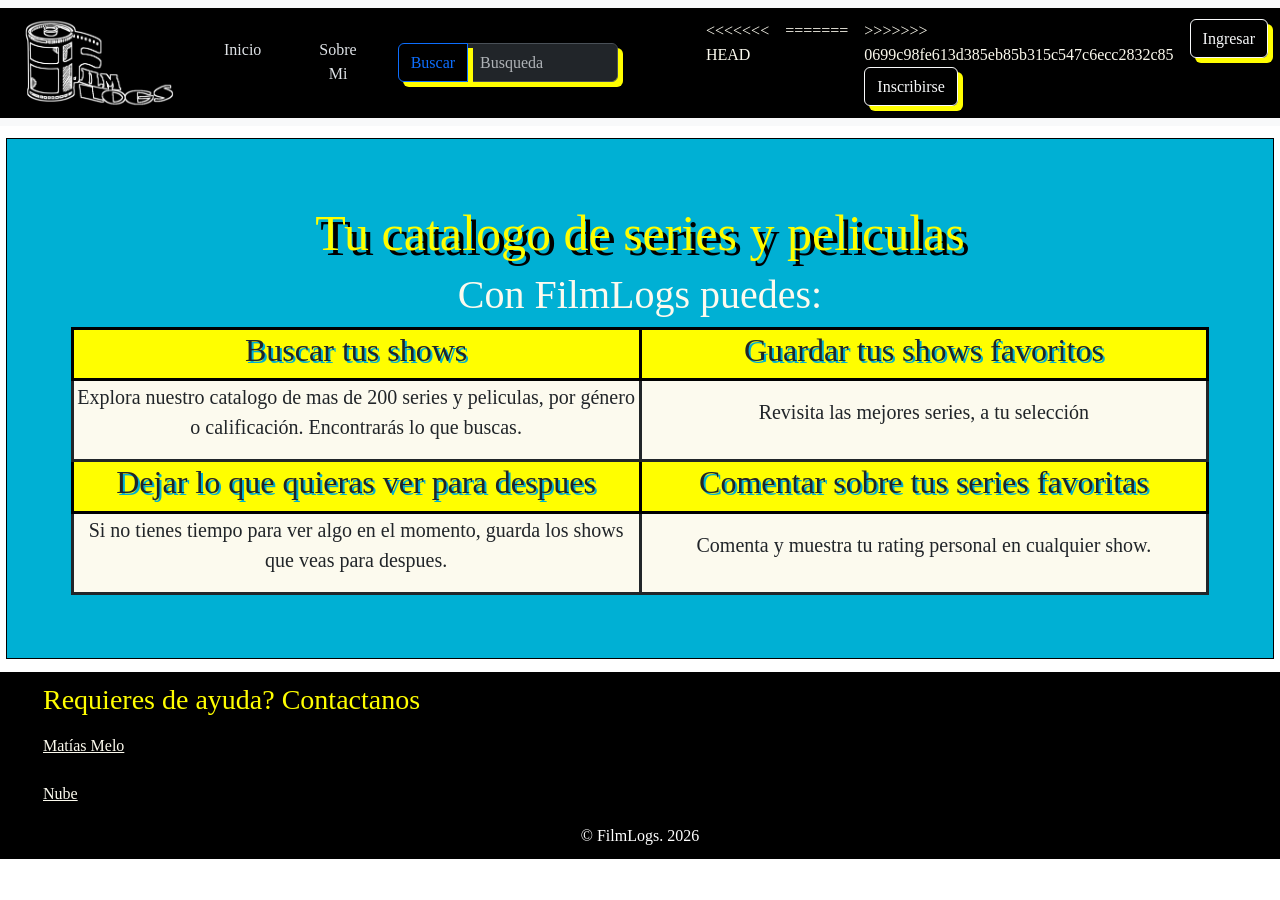
==== commit 29737996: "git fixed" ====
--- a/acercade.html
+++ b/acercade.html
@@ -41,7 +41,11 @@
                     <div class="d-flex">
                         <ul class="navbar-nav me-auto mb-2 mb-lg-0 nav-underline">
 
+<<<<<<< HEAD
+                           <li class="nav-item form-btn">
+=======
                             <li class="nav-item form-btn">
+>>>>>>> 0699c98fe613d385eb85b315c547c6ecc2832c85
                                 <button type="button" class="btn btn-outline-light" data-bs-toggle="modal" data-bs-target="#Inscribirse">Inscribirse</button>
                                 <div class="modal fade" id="Inscribirse" tabindex="-1" aria-labelledby="exampleModalLabel" aria-hidden="true">
                                     <div class="modal-dialog">
